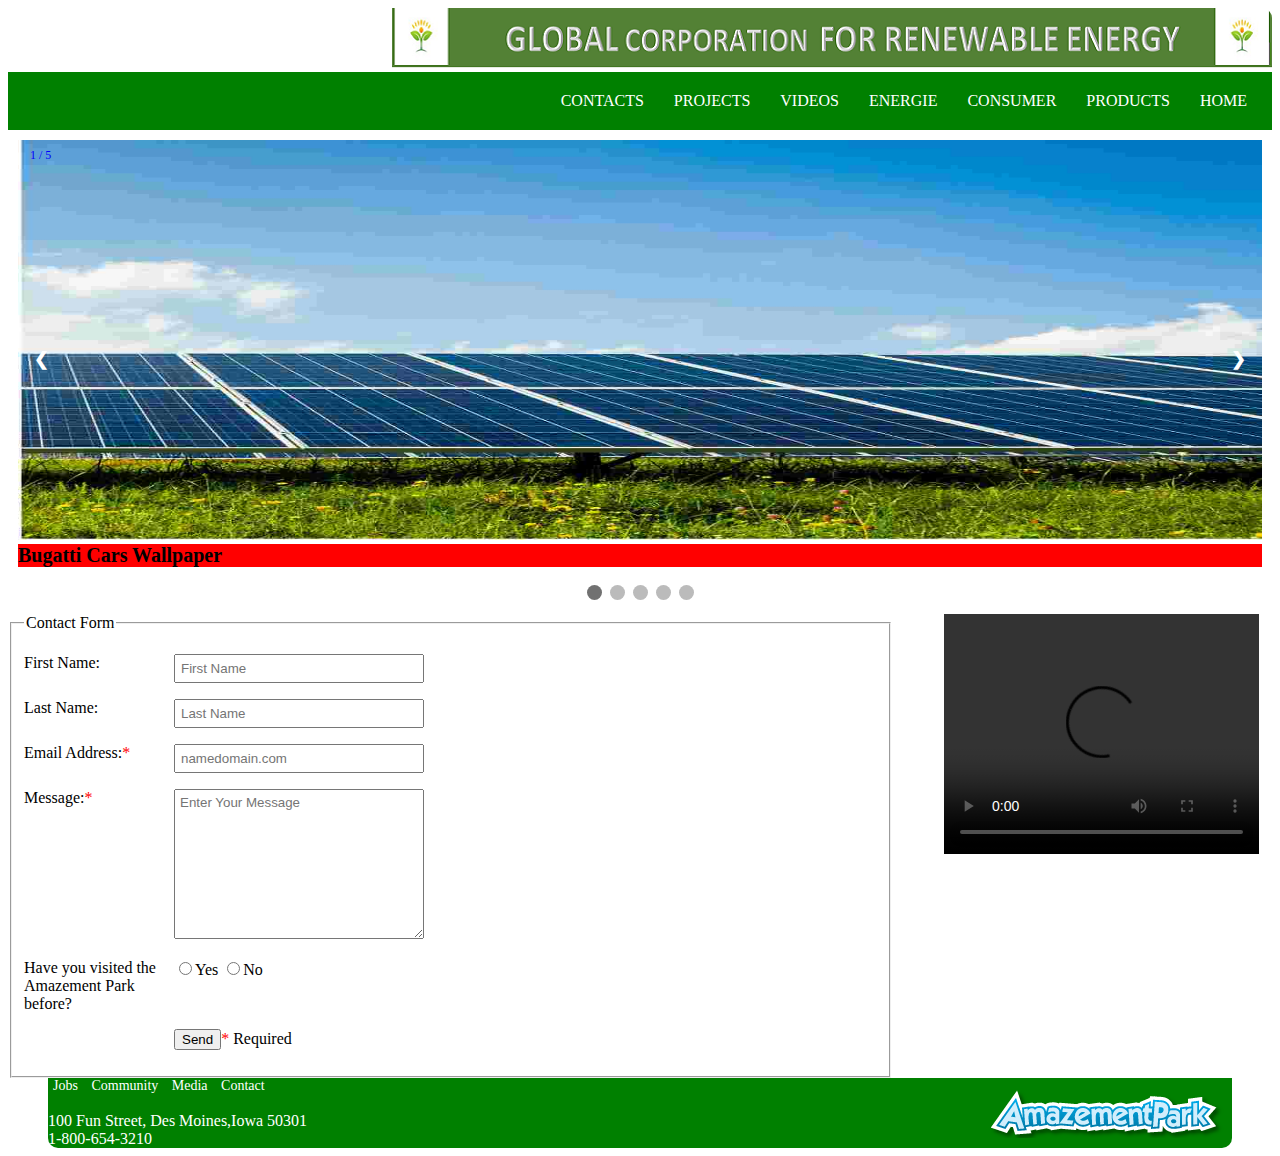
==== contact.html @ f406162e "added files" ====
<!doctype html>
<html>
<head>
<title> responsive</title>
<meta name="viewport" content="width=device-width, initial-scale=1.0">
<link rel="stylesheet" type="text/css" href="css/styles.css">
<link rel="shortcut icon" href="images/favicon.ico" type="image/x-icon">
<link rel="stylesheet" type="text/css" href="css/lightbox.css">
		<script src="js/jquery-1.7.2.min.js"></script>
		<script src="js/lightbox.js"></script>
		<script src="js/scripts.js"></script>
		<script>	 
			 jQuery(document).ready(function($) {
				$('a').smoothScroll({
				speed: 1000,
				easing: 'easeInOutCubic'
				});
				$('.showOlderChanges').on('click', function(e){
				$('.changelog .old').slideDown('slow');
				$(this).fadeOut();
				e.preventDefault();
				 })
				 });

		</script>
			<meta http-equiv="Content-Type" content="text/html; charset=windows-1252">
		<script type="text/JavaScript">

		var picCount=0; // global
		var picArray= ["images/smoogle.png","images/nilbog.png","images/pokeoAdd.png","images/McDonald'sAD.png","images/callToWar.png", ]
		//
		// gets next picture in array
		function nextPic()
		{ // check if adding 1 exceeds number of pics in array
		picCount=(picCount+1<picArray.length)? picCount+1 : 0;
		// build the img to write to page using the new pic reference
		var build='<img border="0" src="'+picArray[picCount]+'" width="260" height="100%">\
		';
		document.getElementById("imgHolder").innerHTML=build;
		// repeat this after a pause of 8000ms (8sec).
		setTimeout('nextPic()',8000)
		}

		</script>
</head>
<body>
    <div id="container" >
        <header>
            <div id="logo">
				 <a><img src="image/LOG3.PNG" /></a>
				 
			</div><!--end of logodiv  -->
			
			<!--div id="ticketing">
				<div id="Tickets">
					<ul>
						<li><a href="#">Buy Tickets</a></li>
						<li><a href="#">Season Passes</a></li>
					</ul>
				 </div><!--end of ticket div  -->
			</div--><!--end of ticketing div  -->
     	</header>
        <nav>
            <a class="toggleMenu" href="#"><img src="amazementpark-images/menu-icon.png" />Menu</a>
				<ul class="menu">
					<li><a href="index.html">HOME</a></li>
					<li><a href="#">PRODUCTS</a></li>
					<li><a href="#">CONSUMER</a></li>
					<li><a href="#">ENERGIE</a>	</li>
					<li><a href="#">VIDEOS</a></li>
					<li><a href="#">PROJECTS</a>	</li>
					<li><a href="contact.html">CONTACTS</a>	</li>
					
				</ul>
        </nav>
		<script type="text/javascript" src="http://code.jquery.com/jquery-1.7.2.min.js"></script>
		<script type="text/javascript" src="script.js"></script>
		
			<div id="baner"> 
			<div class="slideshow-container">
			  <div class="mySlides fade">
				<div class="numbertext">1 / 5</div>
				<img src="image/p1.jpg" style="width:100%">
				<div class="text">Bugatti Cars Wallpaper</div>
			  </div>
			  <div class="mySlides fade">
				<div class="numbertext">2 / 5</div>
				<img src="image/p2.jpg" style="width:100%">
				<div class="text"> Cool Paint Jobs On Cars </div>
			  </div>

			  <div class="mySlides fade">
				<div class="numbertext">3 / 5</div>
				<img src="image/p3.jpg" style="width:100%">
				<div class="text">Peugeot 4002 Concept Car</div>
			  </div>
			  <div class="mySlides fade">
				<div class="numbertext">4 / 5</div>
				<img src="image/p4.jpg" style="width:100%">
				<div class="text">Peugeot 4002 Concept Car</div>
			  </div>
			  <div class="mySlides fade">
				<div class="numbertext">5 / 5</div>
				<img src="image/p5.jpg" style="width:100%">
				<div class="text">Peugeot 4002 Concept Car</div>
			  </div>
			  <a class="prev" onclick="plusSlides(-1)">&#10094;</a>
			  <a class="next" onclick="plusSlides(1)">&#10095;</a>
			</div>
			<br>
			<div style="text-align:center">
			  <span class="dot" onclick="currentSlide(1)"></span> 
			  <span class="dot" onclick="currentSlide(2)"></span> 
			  <span class="dot" onclick="currentSlide(3)"></span> 
			  <span class="dot" onclick="currentSlide(4)"></span> 
			  <span class="dot" onclick="currentSlide(5)"></span> 
			</div>
			<script src="js/scripts.js"></script>
		</div><!--end of baner div  -->
		
		<section>
		<article id="option">
			<form id="sample" action="mailMain.php" method="POST">
				<fieldset>
					<legend>Contact Form</legend>
					<p><label for="firstname">First Name:</label><input name="firstname" placeholder="First Name" type="text" /></p>
					<p><label for="lastname">Last Name:</label><input name="lastname" placeholder="Last Name" type="text" /></p>
					<p><label for="email">Email Address:<span class="important">*</span></label><input name="email" placeholder="namedomain.com" required type="email" /></p>
					<p><label for="message">Message:<span class="important">*</span></label>
					<textarea name="message" placeholder="Enter Your Message" required ></textarea></p>
					<p><Label>Have you visited the Amazement Park before?</label>
					<input type="Radio" value"Yes" name="youvisited">Yes
					<input type="Radio" value"No" name="youvisited" />No</p><br>
					<p><button>Send</button><span class="important">*</span><span id="required"> Required</span></p>
				</fieldset>			
			</form>
         </article><!--end of article -->
        <aside>
            <video width="315" height="240" controls>
				<source src="movie.mp4" type="video/mp4">
				<source src="movie.ogg" type="video/ogg">
			</video>
        </aside><!--end of aside  -->
		</section>
     
		<footer>
			<div id="footerNav">
				<div id="footnav">
					<ul>
						<li><a href="index.html">Jobs</a></li>
						<li><a href "# #">Community</a></li>
						<li><a href "# #">Media</a></li>
						<li><a href="contact.html">Contact</a></li>
				    
					</ul><br>
					100 Fun Street, Des Moines,Iowa 50301<br>
					1-800-654-3210
				</div><!--end of foot nav div  -->
			</div><!--end of footer nav div  -->
			<div id="footerLogo">
				<img src="amazementpark-images/amazement-park-logo-sm.png" /></a>
			</div><!--end of footer Logo div  -->
		</footer>
	</div><!--end of footer container div  -->
</body>
</html>
---- css/styles.css ----
@font-face{
		font-family:'museosans-webfont';
		src:url(fonts/museosans-webfont.woff);
	  }
	body{
	    /* font-family:'museosans-webfont',Arial,Helvetic,sans-serif;
		background-color:brown;
		background-image:url("../image/site-bg.jpg");
		background-repeat: no-repeat; */
			
		}
		
	/* #container{
		width:1400px;
		margin:0 auto;
	   } */
	header{
		margin-top: 0px;
		
		/*margin-right:40px;
		margin-left:40px;*/
		color:white;
		overflow:auto;
		border-top-left-radius:10px;
	        border-top-right-radius:10px;
			margin-bottom:0px;
	   }
	#logo{
		float: right;
	}
	
	nav img{
		   width:22px;
		   height:22px;
		  padding:5px;
	   }
	.toggle.menu {
		    
			display:  none;
			background: blue;
			
			
		}
	.menu {
			list-style: none;
			 *zoom: 1;
			margin-top:0px;
			margin-bottom:0px;
			background:green;
			padding:10px;
			margin-right:0px;
		    margin-left:0px;
		/*border-top-left-radius:10px;
	        border-top-right-radius:10px;
			background:rgba(255,255,255,.3);*/
			
		}
	.menu:before,
	.menu:after {
			content: " "; 
			display: table; 
		}
	.menu:after {
			clear: both;
		}
	.menu ul {
			list-style: none;
			width: 9em;
			margin-left:0px;
		}
	.menu a {
		margin-left:0px;
			padding: 10px 15px;
			color:white;
		}
	.menu li {
			position: relative;
			
		}
	.menu > li {
			float: right;
				
		}
	.menu > li > .parent {
			background-image: url("images/downArrow.png");
			background-repeat: no-repeat;
			background-position: right;
		}
	.menu > li > a {
			display: block;
			
		}
	.menu li  ul {
			position: absolute;
			left: -9999px;
		}
	.menu > li.hover > ul {
			left: 0;
		}
		
	.menu li li a {
			display: block;
		
			position: relative;
			z-index:100;
			
					}
	.menu li li{
		background:white;
	    background:rgba(255,255,255,.7);
		}
	.menu li li:last-child {
            border-bottom-left-radius:10px;
	        border-bottom-right-radius:10px;
			
              }
			  
	section{
		background-color:white;
		overflow:auto;
	
		
		margin-right:0px;
		margin-left:0px;
		}
	 #bannerBackground {
		margin-right:0px;
		margin-left:0px;
	  } 
	#baner{
	    background-color:white;
	    padding:10px;
		margin-right:0px;
		margin-left:0px;
		}
		
		#animation{
		width:259px;
		height:107px;
		position: absolute;
		
		}
		#baner img{
			height:400px;
		}
		.sticky{
			position: -webkit -sticky;
			position: sticky;
			top: 0px;
			margin-bottom: 1%;
		}
		
		.headshot {
			border-radius: 15px;
			padding: 8px;
		}
		
		#paypal {
			width: 50%;
			padding-left: 23%;
			padding-right: 20%;
		}
		
/*#baner{
	    background-color:white;
	    padding:10px;
		margin-right:40px;
		margin-left:40px;
		height:500px;
		}*/
		
		* {box-sizing:border-box}
/* Slideshow container */
		.slideshow-container {
		  max-width: auto;
		  position: relative;
		  margin: auto;
		}
		.mySlides {
			display: none;
		}

		/* Next & previous buttons */
		.prev, .next {
		  cursor: pointer;
		  position: absolute;
		  top: 50%;
		  width: auto;
		  margin-top: -22px;
		  padding: 16px;
		  color: white;
		  font-weight: bold;
		  font-size: 18px;
		  transition: 0.6s ease;
		  border-radius: 0 3px 3px 0;
		}

		/* Position the "next button" to the right */
		.next {
		  right: 0;
		  border-radius: 3px 0 0 3px;
		}
		.numbertext {
		  color: blue;
		  font-size: 12px;
		  padding: 8px 12px;
		  position: absolute;
		  top: 0;
		}

		/* The dots/bullets/indicators */
		.dot {
		  cursor:pointer;
		  height: 15px;
		  width: 15px;
		  margin: 0 2px;
		  background-color: #bbb;
		  border-radius: 50%;
		  display: inline-block;
		  transition: background-color 0.6s ease;
		}

		.active, .dot:hover {
		  background-color: #717171;
		}

		/* Fading animation */
		.fade {
		  -webkit-animation-name: fade;
		  -webkit-animation-duration: 1.5s;
		  animation-name: fade;
		  animation-duration: 1.5s;
		}

		@-webkit-keyframes fade {
		  from {opacity: .4} 
		  to {opacity: 1}
		}

		@keyframes fade {
		  from {opacity: .4} 
		  to {opacity: 1}
		}

		.text {
			background-color : red;
			font-weight: bold;
			color: black;
			font-size: 20px;
		}
		button.accordion {
			background-color: #eee;
			color: #444;
			cursor: pointer;
			padding: 18px;
			width: 100%;
			border: none;
			text-align: left;
			outline: none;
			font-size: 15px;
			transition: 0.4s;
		}

		button.accordion.active, button.accordion:hover {
			background-color: green;
		}

		button.accordion:after {
			content: '\002B';
			color: #777;
			font-weight: bold;
			float: right;
			margin-left: 5px;
		}

		button.accordion.active:after {
			content: "\2212";
		}

		div.panel {
			padding: 0 18px;
			background-color: white;
			max-height: 0;
			overflow: hidden;
			transition: max-height 0.2s ease-out;
		}
		
		.main {
			max-width: 1000px;
			margin: auto;
		}

	article{
		width:70%;
		
		float:left;
		
		}
		#items{
	wdith:635px;
	background:white;
	overflow:auto;
		
	}
	#item1{
	float:left;
	background:lightblue;
	margin-left:10px;
	border-radius:10px;
	box-shadow:10px 10px 5px #333;
	}
	#item2{
	float:left;
	margin-left:10px;
	border-radius:10px;
	background:lightblue;
	box-shadow:10px 10px 5px #333;
		
	}
	#item3{
	float:left;
	margin-left:10px;
	border-radius:10px;
	background:lightblue;
	box-shadow:10px 10px 5px #333;
	}
	#item4{
	float:left;
	margin-left:10px;
	border-radius:10px;
	background:lightblue;
	box-shadow:10px 10px 5px #333;
	}
	#buy{
	background:black;
	color:white;
	border-radius:10px;
		
	}
	#buy a{
	color:white;
		
	}
	#buy a:link{
	display:inline-block;
	text-decoration:none;
	}
	#cop{
	float:right;
	padding:0;
	margin:0;
	}
	#sample label {
			display:inline-block;
			float:left;
			width:150px;

		}

	#sample input {
			width:250px;
			padding:5px;
			display:inline-block;
		}
	#sample input[type=radio] {
			width:auto;
		}

	#sample textarea {
			width:250px;
			height:150px;
			padding:5px;
			font-family: Arial, sans-serif;
		}

	.important {
			color:red;
		}

	#sample button {
			margin-left:150px;
		}
	aside{
		width:27%;
		float:right;
		margin-top:0;
		padding-top:0px;
		padding-bottom:0px;
		color:white;
		text-align:center;
	   }
    #option ul{
		list-style-image:url(../images/sun-bullet.png);
			}
	#social{
		margin-top:0px;
		margin-bottom:0px;
	    overflow:auto;
	    clear:both;
		}
	#socialicon{
	 	margin-top:0px;
		margin-bottom:0px;
	   /* width:160px;
	    height:35px;*/
		margin-right:0px;
		margin-left:0px;
	  	float:left;
	   }
	#socialicon img{
		   width:35px;
		   height:35px;
	   }
	   .hiddenn{
		   
		   display:none;
	   }
	#menu{
	   list-style: none;
	   
	    padding:0;
		margin:0;
	  
	  	}
	#menu li{
	display:flex;  
		list-style:none;
		display:inline;
		
		padding:0;
		margin:0;
		}
	#menu a:link{
		
		display:inline-block;
		text-decoration:none;
		
		}
		
		
	
	table td{
	   padding:5px;
	   }
	   
	footer{
		margin-top:0px;
		margin-bottom:0px;
		margin-right:40px;
		margin-left:40px;
		background:green;
		
		overflow:auto;
		clear:both;
		border-bottom-left-radius:10px;
	        border-bottom-right-radius:10px;
		}
	#footerNav{
	
		width:600px;
		margin-top:0px;
		margin-left:0px;
		float:left;
		color:white;
		}
	#footnav ul{
		list-style:none;
		padding:0;
		margin:0;
		font-size:14px;
		color:white;
		}
	#footnav li{
		list-style:none;
		padding:15;
		margin:0;
		display:inline;
		color:white;
	}
	#footnav a{
		
	color:white;}
	#footnav a:link{
		padding:5px;
		display:inline;
		text-decoration:none;
		color:white;
		
	}
	#footerLogo{
		padding:5px;
		width:240px;
		height:50px;
		margin-top:5px;
		margin-bottom:5px;
		margin-right:10px;
		float:right;
		} 
	h1{
		color:green;
		font-size:20px;
	   }
	   h2{
		color:green;
		font-size:18px;
	   }
    a:link{
	
			text-decoration: none;
			}
	 a:visited{
			
			text-decoration:underline;
			}
    #footnav a:visited{
			
			}
	#footerNav a:hover{
					text-decoration:underline;
					
				}
	a:hover:not(.active){
		
			}
		@media (max-width: 600px) {

			#container{
					background-color: #1A469C;
					background-image:url("../amazementpark-images/site-bg.jpg");
					background-repeat: no-repeat;
					width:auto;
				}
			header{
				 float:none;
				 width:100%;
				 margin-left:0px;
				 margin-right:0px;
				 border-top-left-radius:0px;
				border-top-right-radius:0px;
				 }
				 #logo{width: 100%;
				}
				.menu {
					
					margin-right:0px;
					margin-left:0px;
					border-top-left-radius:0;
	                border-top-right-radius:0;
				}
			.menu > li {
					float: none;
				}
				.menu > li > .parent {
					background-position: 95% 50%;
				}
				.menu li li .parent {
					background-image: url("images/downArrow.png");
					background-repeat: no-repeat;
					background-position: 95% 50%;
				}
				.menu li li a {
				display: block;
				background: white;
				position: relative;
				z-index:100;
				
					}
				.menu ul {
					display: block;
					width: 100%;
				}
				.menu a:link
				{
					display:block;
					
					border-bottom:1px solid black;
					
				}
			#bannerBackground{
				 float:none;
				 width:auto;
				 margin-left:0px;
				 margin-right:0px;
				  }
		   
			#baner{
				 width:auto;
				 height:auto;
				  margin-left:0px;
				 margin-right:0px;
				 }
				 #baner img{
					height:auto;
				}
				 
				 				 
			img {
					width: 100%;
					height: auto;
				}
			section {
				float:none;
				width:100%;
				margin-left:0px;
				margin-right:0px;
					
				}
			
			article {
					
				float:none;
				width:100%;
				margin-left:0px;
				margin-right:0px;
								}
			#sample label {
						display:block;
						float:none;
				}
			#sample button {
						margin-left:0px;
					}				
			aside {
							  
				float:none;
				width:100%;
				margin-left:0px;
				 margin-right:0px;
					
				}				
			
			#social{
				 float:none;
				 width:auto;
				 margin-left:0px;
				 margin-right:0px;
				 }
			#socialicon{
				 float:none;
				 width:100%;
				 height:auto;
				 margin-left:0px;
				margin-right:0px;
				 }
		   #socialicon li{
			     display:block;
			
				}
			#socialicon a:link
				{
					display:block;
					
					border-bottom:1px solid black;
					
				}
			#socialicon a:visited{
				
				text-decoration:none;
				}
			#socialicon a:hover{
					text-decoration:underline;
					
				}
			
			#socialicon a:visited{
				color:black;
				text-decoration:underline;
			}
			 .hiddenn{
		   
		   display:inline;
	   }
			#socialposts{
				 float:none;
				 width:100%;
				 margin-left:0px;
				margin-right:0px;
				margin-top:0px;
				padding:0px;
				border-top-left-radius:0px;
	           border-top-right-radius:0px;
				 }
			footer {
				 width:auto;
				  margin-left:0px;
				 margin-right:0px;
				}
			#footerLogo {
				 
				 float:none;
				 width:auto;
				 height:auto;
				 
				}
			#footerNav {
				 float:none;
				 width:auto;
				}
			#footerNav a:link
				{
					display:block;
					
					border-bottom:1px solid black;
					
				}
			#footerNav a:visited{
				
				text-decoration:none;
				}
			#footerNav a:hover{
					text-decoration:underline;
					
				}

	}
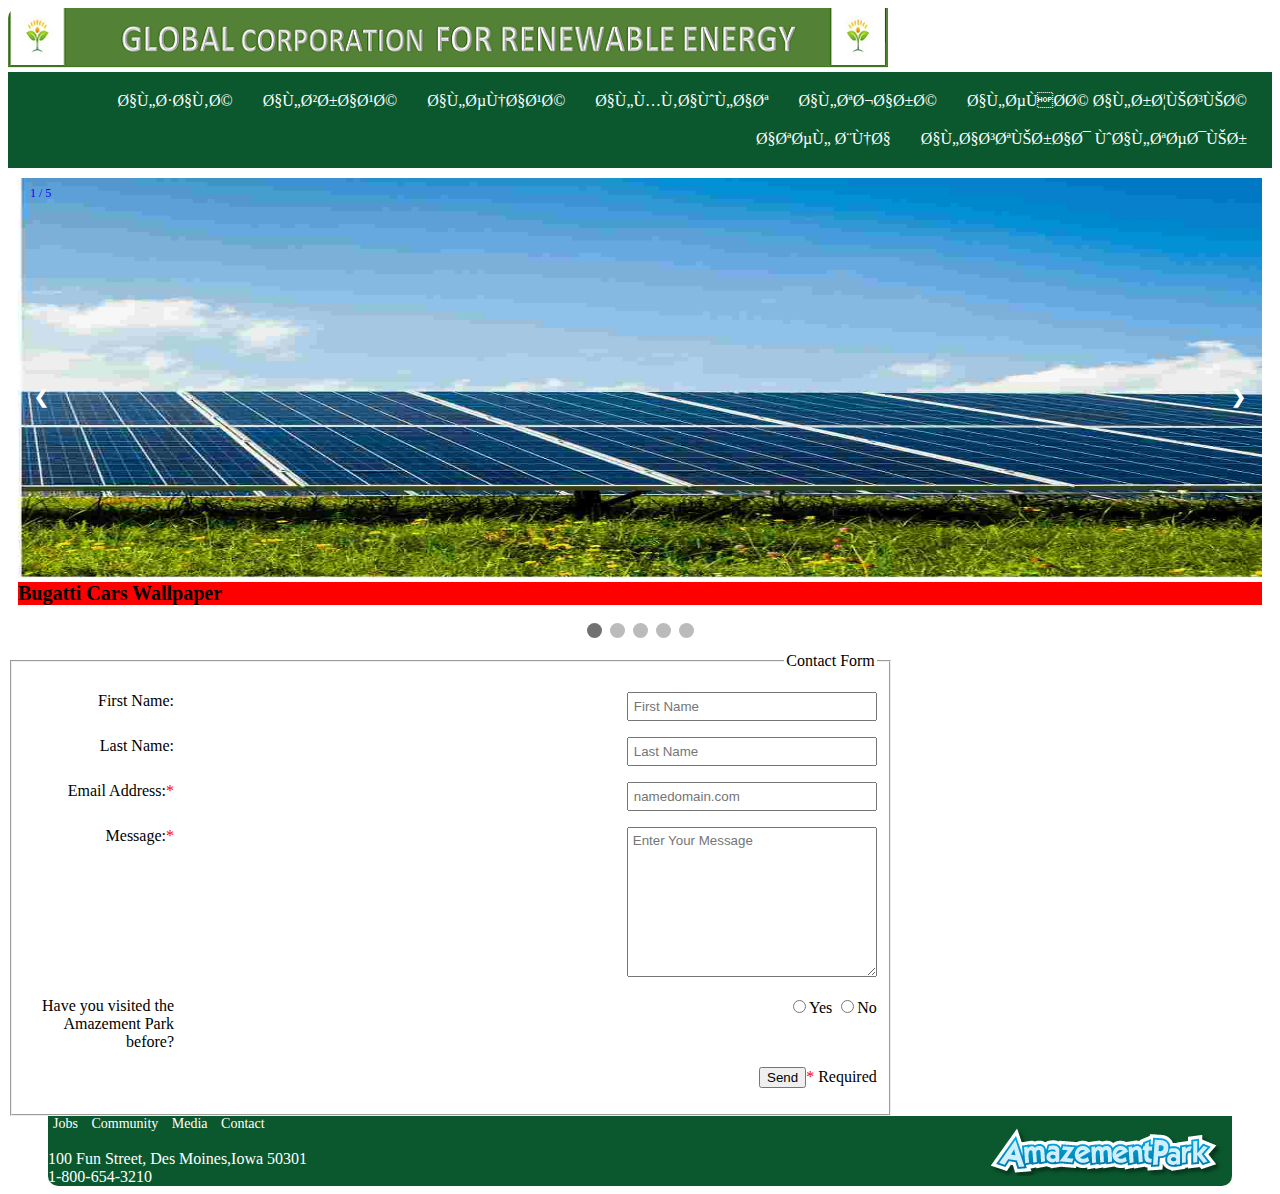
==== commit e890f1a6: "Add files via upload" ====
--- a/contact.html
+++ b/contact.html
@@ -62,16 +62,16 @@
      	</header>
         <nav>
             <a class="toggleMenu" href="#"><img src="amazementpark-images/menu-icon.png" />Menu</a>
-				<ul class="menu">
-					<li><a href="index.html">HOME</a></li>
-					<li><a href="#">PRODUCTS</a></li>
-					<li><a href="#">CONSUMER</a></li>
-					<li><a href="#">ENERGIE</a>	</li>
-					<li><a href="#">VIDEOS</a></li>
-					<li><a href="#">PROJECTS</a>	</li>
-					<li><a href="contact.html">CONTACTS</a>	</li>
-					
-				</ul>
+			<ul class="menu">
+				<li><a href="index.html">الصفحة الرئيسية</a></li>
+				<li><a href="commerce.html">التجارة</a></li>
+				<li><a href="constarctors.html">المقاولات</a></li>
+				<li><a href="industry.html">الصناعة</a></li>
+				<li><a href="farming.html">الزراعة</a>	</li>
+				<li><a href="energy.html">الطاقة</a></li>
+				<li><a href="import and export.html">	الاستيراد والتصدير </a></li>									
+				<li><a href="contact.html">اتصل بنا</a></li>
+			</ul>
         </nav>
 		<script type="text/javascript" src="http://code.jquery.com/jquery-1.7.2.min.js"></script>
 		<script type="text/javascript" src="script.js"></script>
@@ -135,11 +135,8 @@
 				</fieldset>			
 			</form>
          </article><!--end of article -->
-        <aside>
-            <video width="315" height="240" controls>
-				<source src="movie.mp4" type="video/mp4">
-				<source src="movie.ogg" type="video/ogg">
-			</video>
+		 <aside>
+            <iframe width="100%" height="315" src="https://www.youtube.com/embed/HciKU63dLtA" frameborder="0" allow="autoplay; encrypted-media" allowfullscreen></iframe>
         </aside><!--end of aside  -->
 		</section>
      
--- a/css/styles.css
+++ b/css/styles.css
@@ -27,7 +27,15 @@
 	   }
 	#logo{
 		float: right;
-	}
+		margin-bottom: 0%;
+		width: 100%;
+		
+	}
+	/* #logo1{
+		float: left;;
+		margin-bottom: 0%;
+	
+	} */
 	
 	nav img{
 		   width:22px;
@@ -46,7 +54,7 @@
 			 *zoom: 1;
 			margin-top:0px;
 			margin-bottom:0px;
-			background:green;
+			background:#0B582E;
 			padding:10px;
 			margin-right:0px;
 		    margin-left:0px;
@@ -262,7 +270,7 @@
 		}
 
 		button.accordion.active, button.accordion:hover {
-			background-color: green;
+			background-color: #0B582E;
 		}
 
 		button.accordion:after {
@@ -294,7 +302,13 @@
 		width:70%;
 		
 		float:left;
-		
+		text-align: right;
+				
+
+		}
+		article.ul > li {
+			float: right;
+				
 		}
 		#items{
 	wdith:635px;
@@ -405,7 +419,7 @@
 	    height:35px;*/
 		margin-right:0px;
 		margin-left:0px;
-	  	float:left;
+	  	float:right;
 	   }
 	#socialicon img{
 		   width:35px;
@@ -448,7 +462,7 @@
 		margin-bottom:0px;
 		margin-right:40px;
 		margin-left:40px;
-		background:green;
+		background:#0B582E;
 		
 		overflow:auto;
 		clear:both;
@@ -497,11 +511,11 @@
 		float:right;
 		} 
 	h1{
-		color:green;
+		color:#0B582E;
 		font-size:20px;
 	   }
 	   h2{
-		color:green;
+		color:#0B582E;
 		font-size:18px;
 	   }
     a:link{
@@ -536,11 +550,13 @@
 				 margin-left:0px;
 				 margin-right:0px;
 				 border-top-left-radius:0px;
-				border-top-right-radius:0px;
+				border-top-right-radius:0px;margin-bottom: 0%;
 				 }
 				 #logo{width: 100%;
+					
 				}
 				.menu {
+					margin-top: 0%;
 					
 					margin-right:0px;
 					margin-left:0px;
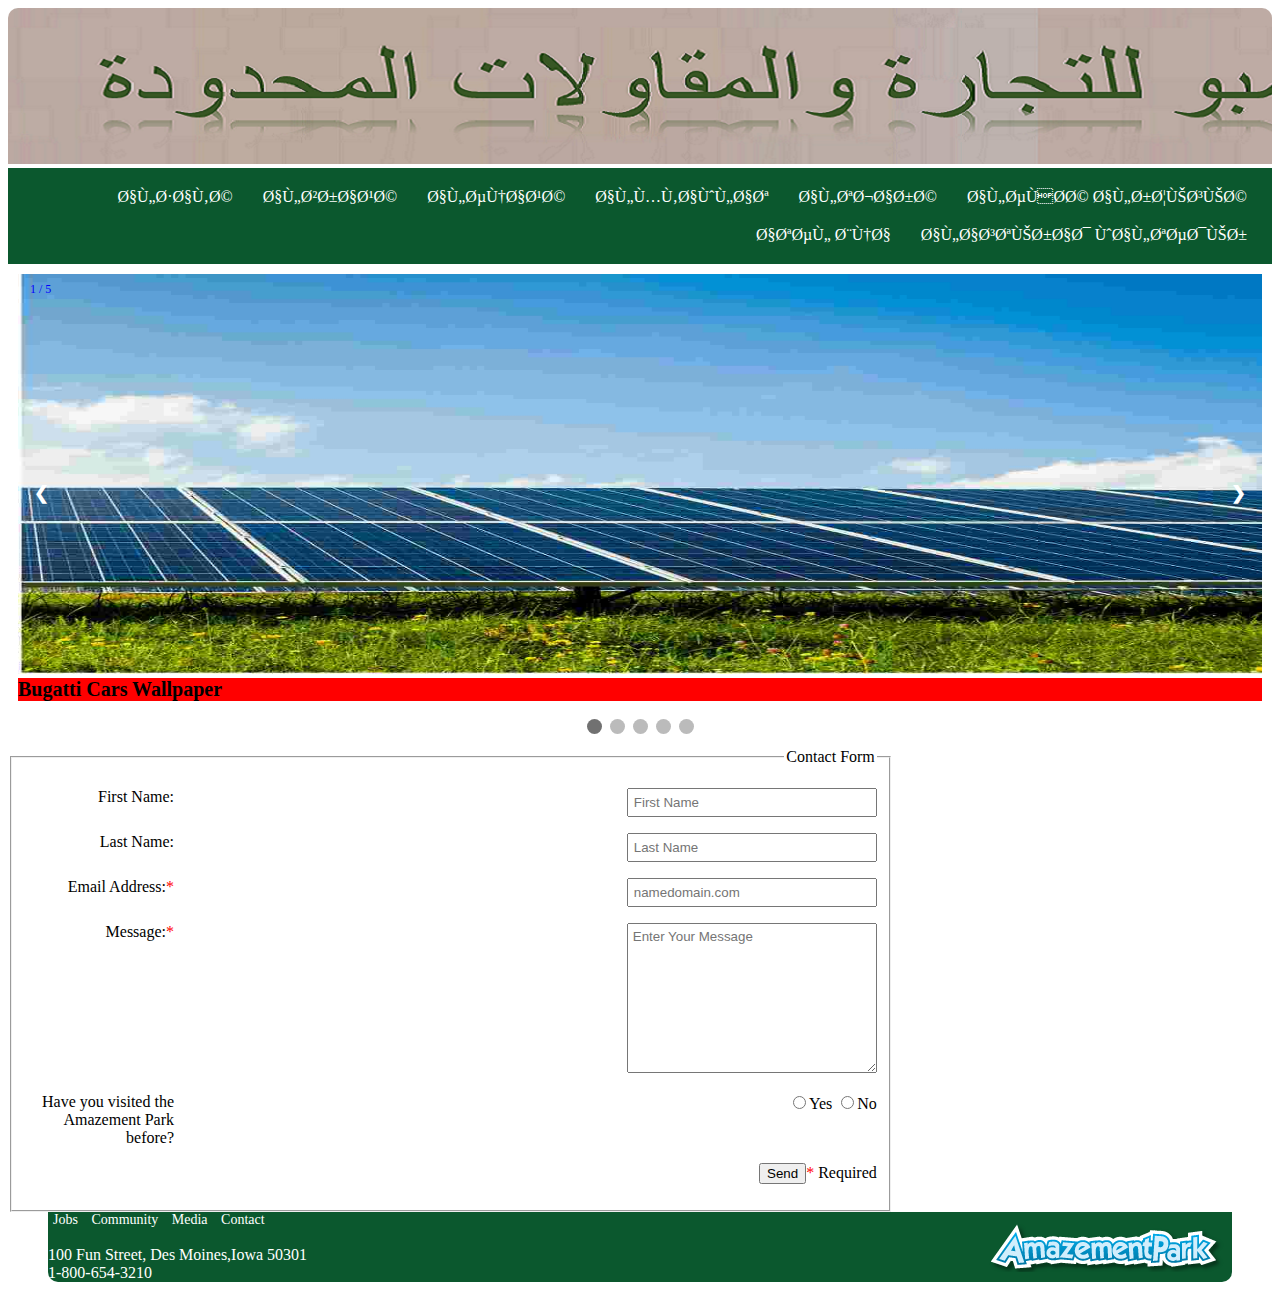
==== commit 78e1cabd: "updated" ====
--- a/contact.html
+++ b/contact.html
@@ -44,22 +44,15 @@
 		</script>
 </head>
 <body>
-    <div id="container" >
+    <!--div id="container" >-->
         <header>
             <div id="logo">
-				 <a><img src="image/LOG3.PNG" /></a>
-				 
+				 <a><img src="image/logo4.PNG" /></a>
 			</div><!--end of logodiv  -->
-			
-			<!--div id="ticketing">
-				<div id="Tickets">
-					<ul>
-						<li><a href="#">Buy Tickets</a></li>
-						<li><a href="#">Season Passes</a></li>
-					</ul>
-				 </div><!--end of ticket div  -->
-			</div--><!--end of ticketing div  -->
-     	</header>
+			<!-- <div id="logo2">
+				<a><img src="image/header1.PNG" /></a>
+		   </div><!end of logodiv  -->
+		</header>
         <nav>
             <a class="toggleMenu" href="#"><img src="amazementpark-images/menu-icon.png" />Menu</a>
 			<ul class="menu">
@@ -158,6 +151,6 @@
 				<img src="amazementpark-images/amazement-park-logo-sm.png" /></a>
 			</div><!--end of footer Logo div  -->
 		</footer>
-	</div><!--end of footer container div  -->
+	
 </body>
 </html>
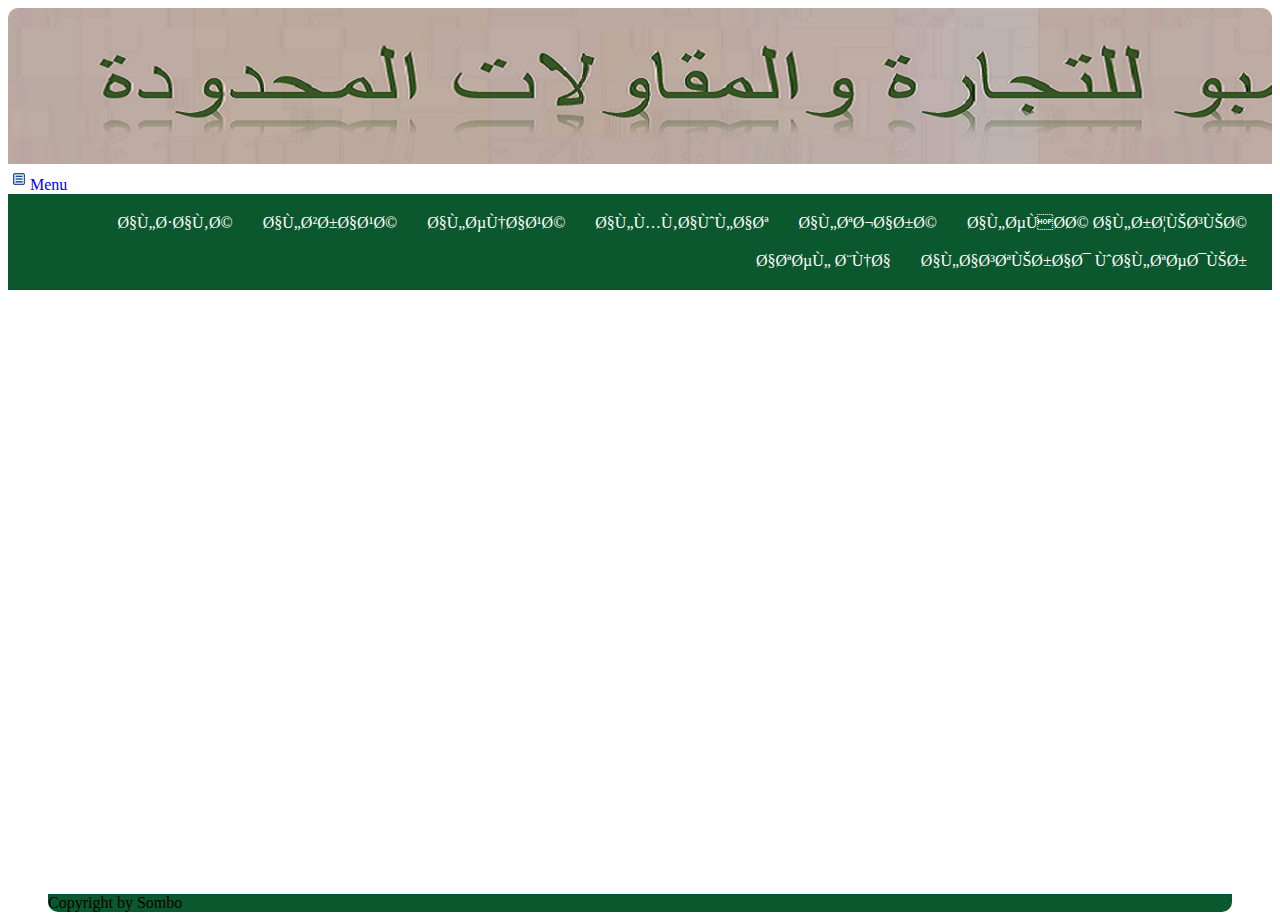
==== commit 7d788151: "updated" ====
--- a/contact.html
+++ b/contact.html
@@ -66,91 +66,11 @@
 				<li><a href="contact.html">اتصل بنا</a></li>
 			</ul>
         </nav>
-		<script type="text/javascript" src="http://code.jquery.com/jquery-1.7.2.min.js"></script>
-		<script type="text/javascript" src="script.js"></script>
-		
-			<div id="baner"> 
-			<div class="slideshow-container">
-			  <div class="mySlides fade">
-				<div class="numbertext">1 / 5</div>
-				<img src="image/p1.jpg" style="width:100%">
-				<div class="text">Bugatti Cars Wallpaper</div>
-			  </div>
-			  <div class="mySlides fade">
-				<div class="numbertext">2 / 5</div>
-				<img src="image/p2.jpg" style="width:100%">
-				<div class="text"> Cool Paint Jobs On Cars </div>
-			  </div>
-
-			  <div class="mySlides fade">
-				<div class="numbertext">3 / 5</div>
-				<img src="image/p3.jpg" style="width:100%">
-				<div class="text">Peugeot 4002 Concept Car</div>
-			  </div>
-			  <div class="mySlides fade">
-				<div class="numbertext">4 / 5</div>
-				<img src="image/p4.jpg" style="width:100%">
-				<div class="text">Peugeot 4002 Concept Car</div>
-			  </div>
-			  <div class="mySlides fade">
-				<div class="numbertext">5 / 5</div>
-				<img src="image/p5.jpg" style="width:100%">
-				<div class="text">Peugeot 4002 Concept Car</div>
-			  </div>
-			  <a class="prev" onclick="plusSlides(-1)">&#10094;</a>
-			  <a class="next" onclick="plusSlides(1)">&#10095;</a>
-			</div>
-			<br>
-			<div style="text-align:center">
-			  <span class="dot" onclick="currentSlide(1)"></span> 
-			  <span class="dot" onclick="currentSlide(2)"></span> 
-			  <span class="dot" onclick="currentSlide(3)"></span> 
-			  <span class="dot" onclick="currentSlide(4)"></span> 
-			  <span class="dot" onclick="currentSlide(5)"></span> 
-			</div>
-			<script src="js/scripts.js"></script>
-		</div><!--end of baner div  -->
-		
-		<section>
-		<article id="option">
-			<form id="sample" action="mailMain.php" method="POST">
-				<fieldset>
-					<legend>Contact Form</legend>
-					<p><label for="firstname">First Name:</label><input name="firstname" placeholder="First Name" type="text" /></p>
-					<p><label for="lastname">Last Name:</label><input name="lastname" placeholder="Last Name" type="text" /></p>
-					<p><label for="email">Email Address:<span class="important">*</span></label><input name="email" placeholder="namedomain.com" required type="email" /></p>
-					<p><label for="message">Message:<span class="important">*</span></label>
-					<textarea name="message" placeholder="Enter Your Message" required ></textarea></p>
-					<p><Label>Have you visited the Amazement Park before?</label>
-					<input type="Radio" value"Yes" name="youvisited">Yes
-					<input type="Radio" value"No" name="youvisited" />No</p><br>
-					<p><button>Send</button><span class="important">*</span><span id="required"> Required</span></p>
-				</fieldset>			
-			</form>
-         </article><!--end of article -->
-		 <aside>
-            <iframe width="100%" height="315" src="https://www.youtube.com/embed/HciKU63dLtA" frameborder="0" allow="autoplay; encrypted-media" allowfullscreen></iframe>
-        </aside><!--end of aside  -->
-		</section>
-     
+		<iframe  width="100%" height="600" src="https://www.google.com/maps/embed?pb=!1m18!1m12!1m3!1d3842.8771767294324!2d32.612365415198!3d15.598209789173492!2m3!1f0!2f0!3f0!3m2!1i1024!2i768!4f13.1!3m3!1m2!1s0x168e93e31395f22b%3A0x1a912dc5b239fe9d!2z2YXYs9is2K8g2KfZhNin2K3Ys9in2YbYjCDYrdmKINin2YTYrNin2YXYudip2Iwg2LTYsdmCINin2YTZhtmK2YTYjCDYtNin2LHYuSDYp9mE2YjYp9mE2Yo!5e0!3m2!1sen!2sus!4v1642953345179!5m2!1sen!2sus" style="border:0;" allowfullscreen="" loading="lazy"></iframe>
 		<footer>
-			<div id="footerNav">
-				<div id="footnav">
-					<ul>
-						<li><a href="index.html">Jobs</a></li>
-						<li><a href "# #">Community</a></li>
-						<li><a href "# #">Media</a></li>
-						<li><a href="contact.html">Contact</a></li>
-				    
-					</ul><br>
-					100 Fun Street, Des Moines,Iowa 50301<br>
-					1-800-654-3210
-				</div><!--end of foot nav div  -->
-			</div><!--end of footer nav div  -->
-			<div id="footerLogo">
-				<img src="amazementpark-images/amazement-park-logo-sm.png" /></a>
-			</div><!--end of footer Logo div  -->
+			Copyright by Sombo
 		</footer>
+	<!--/div>--><!--end of footer container div  -->
 	
 </body>
 </html>
--- a/css/styles.css
+++ b/css/styles.css
@@ -310,11 +310,15 @@
 			float: right;
 				
 		}
+		article img{
+			width:50%;
+			
+		}
 		#items{
-	wdith:635px;
-	background:white;
-	overflow:auto;
-		
+	         wdith:635px;
+			background:white;
+			overflow:auto;
+				
 	}
 	#item1{
 	float:left;
@@ -629,6 +633,10 @@
 				margin-left:0px;
 				margin-right:0px;
 								}
+								article img{
+									width:100%;
+									
+								}				
 			#sample label {
 						display:block;
 						float:none;
